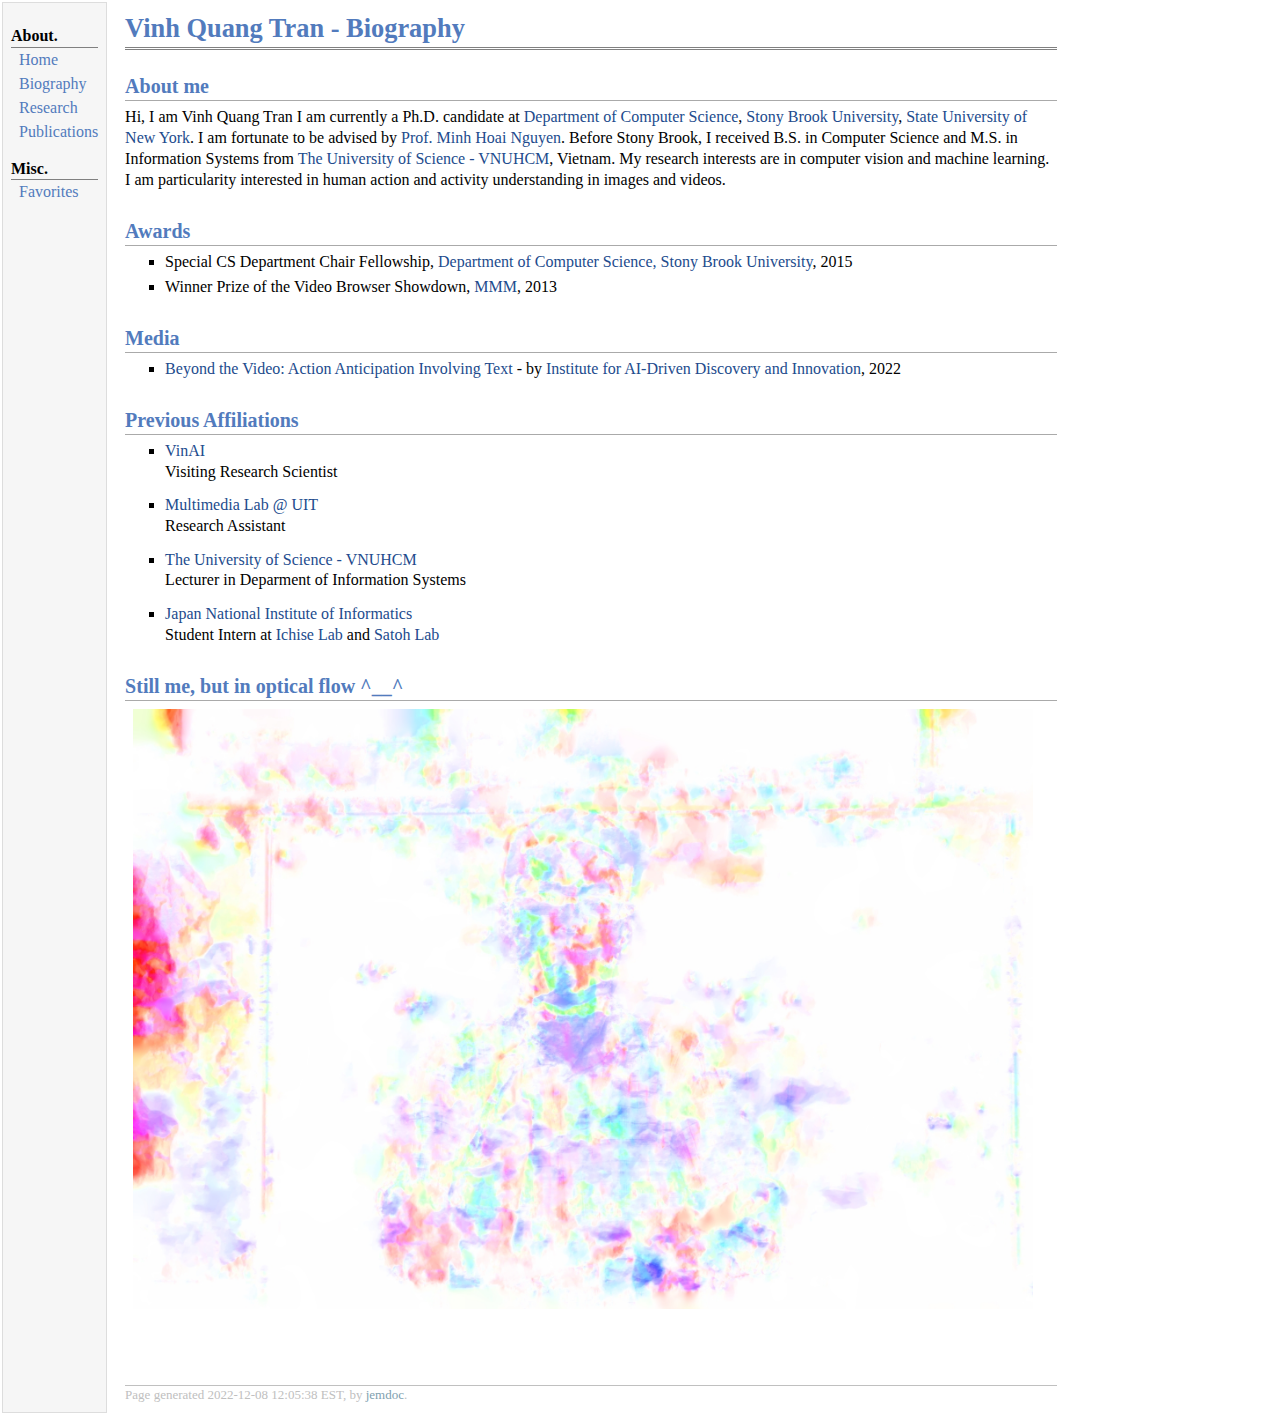
==== bio.html @ cb9bbe6f "Add files via upload" ====
<!DOCTYPE html PUBLIC "-//W3C//DTD XHTML 1.1//EN"
  "http://www.w3.org/TR/xhtml11/DTD/xhtml11.dtd">
<html xmlns="http://www.w3.org/1999/xhtml" xml:lang="en">
<head>
<meta name="generator" content="jemdoc, see http://jemdoc.jaboc.net/" />
<meta http-equiv="Content-Type" content="text/html;charset=utf-8" />
<link rel="stylesheet" href="jemdoc.css" type="text/css" />
<title>Vinh Quang Tran - Biography</title>
</head>
<body>
<table summary="Table for page layout." id="tlayout">
<tr valign="top">
<td id="layout-menu">
<div class="menu-category">About.</div>
<div class="menu-item"><a href="index.html">Home</a></div>
<div class="menu-item"><a href="bio.html">Biography</a></div>
<div class="menu-item"><a href="research.html">Research</a></div>
<div class="menu-item"><a href="pubs.html">Publications</a></div>
<div class="menu-category">Misc.</div>
<div class="menu-item"><a href="favorites.html">Favorites</a></div>
</td>
<td id="layout-content">
<div id="toptitle">
<h1>Vinh Quang Tran - Biography</h1>
</div>
<h2>About me</h2>
<p>Hi, I am Vinh Quang Tran I am currently a Ph.D. candidate at <a href="http://www.cs.stonybrook.edu">Department of Computer Science</a>, <a href="http://www.stonybrook.edu">Stony Brook University</a>, <a href="http://www.suny.edu/">State University of New York</a>.
I am fortunate to be advised by <a href="https://www3.cs.stonybrook.edu/~minhhoai/">Prof. Minh Hoai Nguyen</a>. Before Stony Brook, I received B.S. in Computer Science and 
M.S. in Information Systems from <a href="https://en.hcmus.edu.vn/">The University of Science - VNUHCM</a>, Vietnam. My research interests are in computer vision and machine learning. 
I am particularity interested in human action and activity understanding in images and videos.</p>
<h2>Awards</h2>
<ul>
<li><p>Special CS Department Chair Fellowship, <a href="http://www.cs.stonybrook.edu">Department of Computer Science, Stony Brook University</a>, 2015</p>
</li>
<li><p>Winner Prize of the Video Browser Showdown, <a href="https://link.springer.com/chapter/10.1007/978-3-642-35728-2_65">MMM</a>,  2013</p>
</li>
</ul>
<h2>Media</h2>
<ul>
<li><p><a href="https://ai.stonybrook.edu/about-us/News/Beyond-Video-Action-Anticipation-Involving-Text-0">Beyond the Video: Action Anticipation Involving Text</a> - by <a href="https://ai.stonybrook.edu/">Institute for AI-Driven Discovery and Innovation</a>, 2022</p>
</li>
</ul>
<h2>Previous Affiliations</h2>
<ul>
<li><p><a href="https://www.vinai.io/">VinAI</a><br />
Visiting Research Scientist<br /></p>
</li>
</ul>
<ul>
<li><p><a href="https://sites.google.com/a/uit.edu.vn/vnu-mmlab/home">Multimedia Lab @ UIT</a><br />
Research Assistant<br /></p>
</li>
</ul>
<ul>
<li><p><a href="http://www.hcmus.edu.vn/en/">The University of Science - VNUHCM</a><br />
Lecturer in Deparment of Information Systems<br /></p>
</li>
</ul>
<ul>
<li><p><a href="http://www.nii.ac.jp/en/">Japan National Institute of Informatics</a><br />
Student Intern at <a href="https://www.ai.iee.e.titech.ac.jp/">Ichise Lab</a> and <a href="http://www.satoh-lab.nii.ac.jp/">Satoh Lab</a><br /></p>
</li>
</ul>
<h2>Still me, but in optical flow ^__^</h2>
<table class="imgtable"><tr><td>
<a href="IMGLINKTARGET"><img src="img/flow.jpg" alt="alt text" width="900px" height="600px" /></a>&nbsp;</td>
<td align="left"></td></tr></table>
<div id="footer">
<div id="footer-text">
Page generated 2022-12-08 12:05:38 EST, by <a href="http://jemdoc.jaboc.net/">jemdoc</a>.
</div>
</div>
</td>
</tr>
</table>
</body>
</html>
---- jemdoc.css ----
/* Default css file for jemdoc. */

table#tlayout {
    border: none;
    border-collapse: separate;
    background: white;
}

body {
	background: white;
	font-family: Georgia, serif;
	padding-bottom: 8px;
	margin: 0;
}

#layout-menu {
	background: #f6f6f6;
	border: 1px solid #dddddd;
	padding-top: 0.5em;
	padding-left: 8px;
	padding-right: 8px;
	font-size: 1.0em;
	width: auto;
	white-space: nowrap;
    text-align: left;
    vertical-align: top;
}

#layout-menu td {
	background: #f4f4f4;
    vertical-align: top;
}

#layout-content {
	padding-top: 0.0em;
	padding-left: 1.0em;
	padding-right: 1.0em;
    border: none;
    background: white;
    text-align: left;
    vertical-align: top;
    width: 920px;
}

#layout-menu a {
	line-height: 1.5em;
	margin-left: 0.5em;
}

tt {
    background: #ffffdd;
}

pre, tt {
	font-size: 90%;
	font-family: monaco, monospace;
}

a, a > tt {
	color: #224b8d;
	text-decoration: none;
}

a:hover {
	border-bottom: 1px gray dotted;
}

#layout-menu a.current:link, #layout-menu a.current:visited {
	color: #022b6d;
	border-bottom: 1px gray solid;
}
#layout-menu a:link, #layout-menu a:visited, #layout-menu a:hover {
	color: #527bbd;
	text-decoration: none;
}
#layout-menu a:hover {
	text-decoration: none;
}

div.menu-category {
	border-bottom: 1px solid gray;
	margin-top: 0.8em;
	padding-top: 0.2em;
	padding-bottom: 0.1em;
	font-weight: bold;
}

div.menu-item {
	padding-left: 16px;
	text-indent: -16px;
}

div#toptitle {
	padding-bottom: 0.2em;
	margin-bottom: 1.5em;
	border-bottom: 3px double gray;
}

/* Reduce space if we begin the page with a title. */
div#toptitle + h2, div#toptitle + h3 {
	margin-top: -0.7em;
}

div#subtitle {
	margin-top: 0.0em;
	margin-bottom: 0.0em;
	padding-top: 0em;
	padding-bottom: 0.1em;
}

em {
	font-style: italic;
}

strong {
	font-weight: bold;
}


h1, h2, h3 {
	color: #527bbd;
	margin-top: 0.7em;
	margin-bottom: 0.3em;
	padding-bottom: 0.2em;
	line-height: 1.0;
	padding-top: 0.5em;
	border-bottom: 1px solid #aaaaaa;
}

h1 {
	font-size: 165%;
}

h2 {
	padding-top: 0.8em;
	font-size: 125%;
}

h2 + h3 {
    padding-top: 0.2em;
}

h3 {
	font-size: 110%;
	border-bottom: none;
}

p {
	margin-top: 0.0em;
	margin-bottom: 0.8em;
	padding: 0;
	line-height: 1.3;
}

pre {
	padding: 0;
	margin: 0;
}

div#footer {
	font-size: small;
	border-top: 1px solid #c0c0c0;
	padding-top: 0.1em;
	margin-top: 4.0em;
	color: #c0c0c0;
}

div#footer a {
	color: #80a0b0;
}

div#footer-text {
	float: left;
	padding-bottom: 8px;
}

ul, ol, dl {
	margin-top: 0.2em;
	padding-top: 0;
	margin-bottom: 0.8em;
}

dt {
	margin-top: 0.5em;
	margin-bottom: 0;
}

dl {
	margin-left: 20px;
}

dd {
	color: #222222;
}

dd > *:first-child {
	margin-top: 0;
}

ul {
	list-style-position: outside;
	list-style-type: square;
}

p + ul, p + ol {
	margin-top: -0.5em;
}

li ul, li ol {
	margin-top: -0.3em;
}

ol {
	list-style-position: outside;
	list-style-type: decimal;
}

li p, dd p {
	margin-bottom: 0.3em;
}


ol ol {
	list-style-type: lower-alpha;
}

ol ol ol {
	list-style-type: lower-roman;
}

p + div.codeblock {
	margin-top: -0.6em;
}

div.codeblock, div.infoblock {
	margin-right: 0%;
	margin-top: 1.2em;
	margin-bottom: 1.3em;
}

div.blocktitle {
	font-weight: bold;
	color: #cd7b62;
	margin-top: 1.2em;
	margin-bottom: 0.1em;
}

div.blockcontent {
	border: 1px solid silver;
	padding: 0.3em 0.5em;
}

div.infoblock > div.blockcontent {
	background: #ffffee;
}

div.blockcontent p + ul, div.blockcontent p + ol {
	margin-top: 0.4em;
}

div.infoblock p {
	margin-bottom: 0em;
}

div.infoblock li p, div.infoblock dd p {
	margin-bottom: 0.5em;
}

div.infoblock p + p {
	margin-top: 0.8em;
}

div.codeblock > div.blockcontent {
	background: #f6f6f6;
}

span.pycommand {
	color: #000070;
}

span.statement {
	color: #008800;
}
span.builtin {
	color: #000088;
}
span.special {
	color: #990000;
}
span.operator {
	color: #880000;
}
span.error {
	color: #aa0000;
}
span.comment, span.comment > *, span.string, span.string > * {
	color: #606060;
}

@media print {
	#layout-menu { display: none; }
}

#fwtitle {
	margin: 2px;
}

#fwtitle #toptitle {
	padding-left: 0.5em;
	margin-bottom: 0.5em;
}

#layout-content h1:first-child, #layout-content h2:first-child, #layout-content h3:first-child {
	margin-top: -0.7em;
}

div#toptitle h1, #layout-content div#toptitle h1 {
	margin-bottom: 0.0em;
	padding-bottom: 0.1em;
	padding-top: 0;
	margin-top: 0.5em;
	border-bottom: none;
}

img.eq {
	padding: 0;
	padding-left: 0.1em;
	padding-right: 0.1em;
	margin: 0;
}

img.eqwl {
	padding-left: 2em;
	padding-top: 0.6em;
	padding-bottom: 0.2em;
	margin: 0;
}

table {
    border: 2px solid black;
    border-collapse: collapse;
}

td {
    padding: 2px;
    padding-left: 0.5em;
    padding-right: 0.5em;
    text-align: center;
    border: 1px solid gray;
}

table + table {
    margin-top: 1em;
}

tr.heading {
    font-weight: bold;
    border-bottom: 2px solid black;
}

img {
    border: none;
}

table.imgtable, table.imgtable td {
    border: none;
    text-align: left;
}
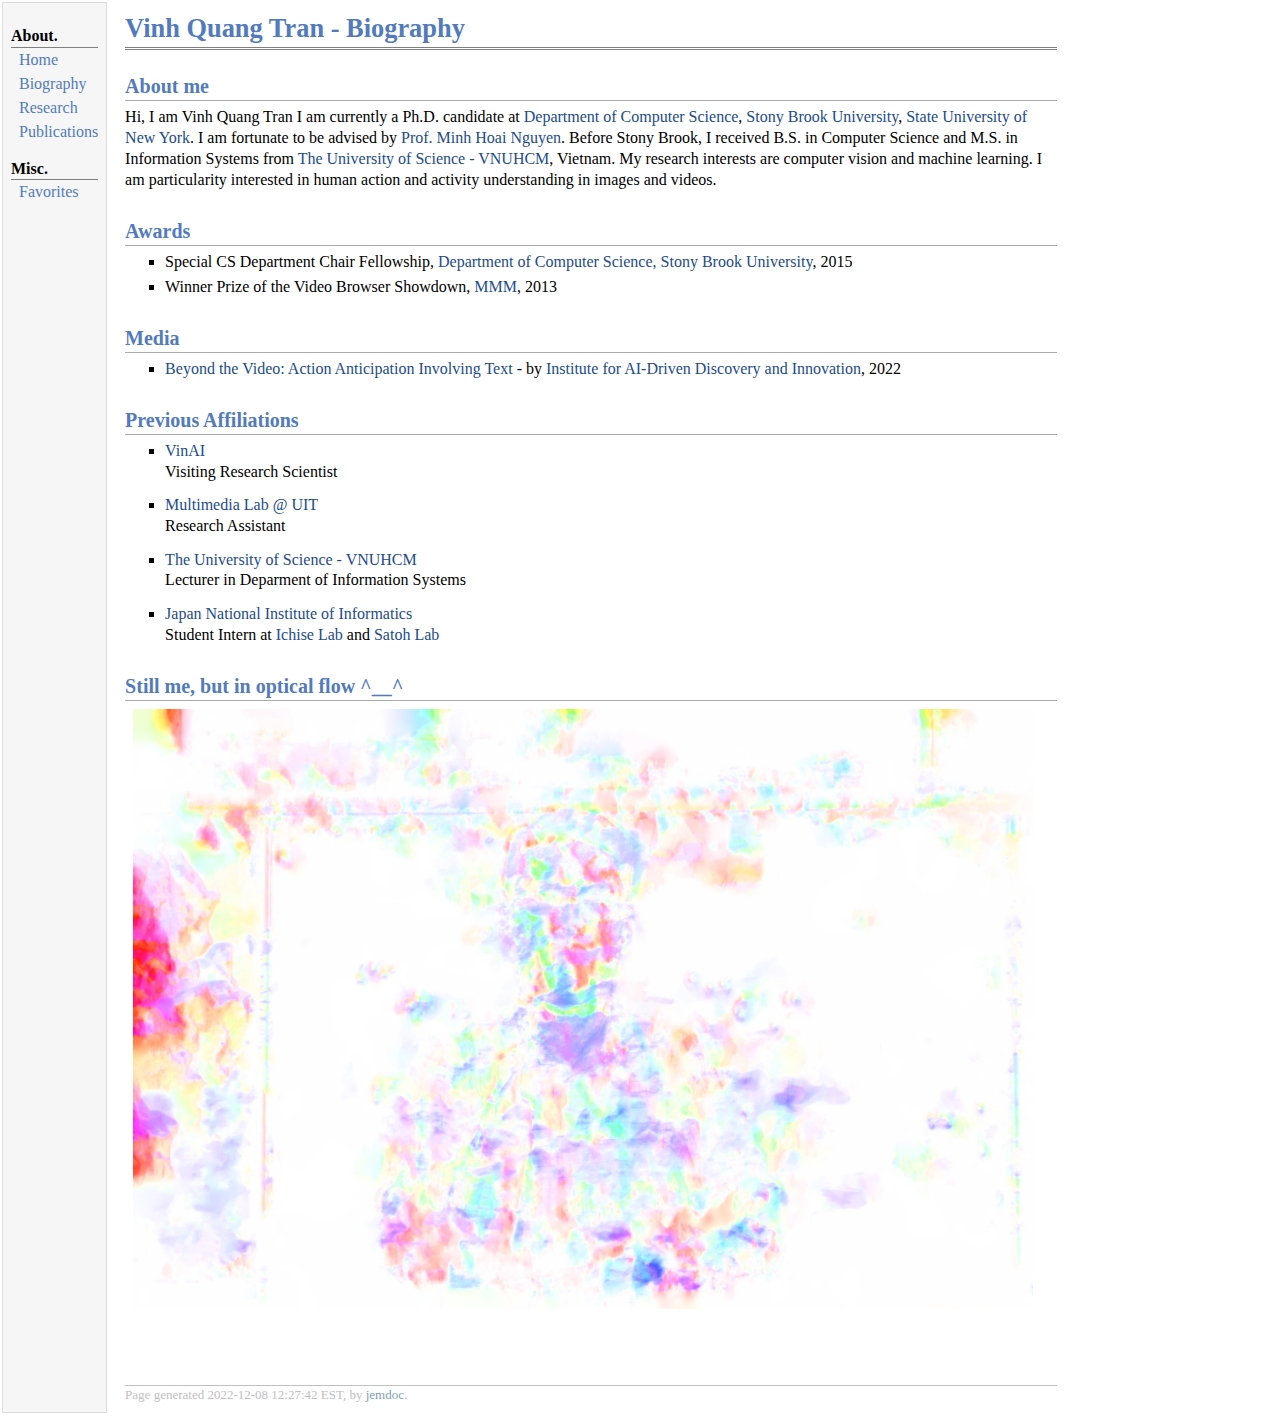
==== commit 9ca809a4: "Add files via upload" ====
--- a/bio.html
+++ b/bio.html
@@ -26,7 +26,7 @@
 <h2>About me</h2>
 <p>Hi, I am Vinh Quang Tran I am currently a Ph.D. candidate at <a href="http://www.cs.stonybrook.edu">Department of Computer Science</a>, <a href="http://www.stonybrook.edu">Stony Brook University</a>, <a href="http://www.suny.edu/">State University of New York</a>.
 I am fortunate to be advised by <a href="https://www3.cs.stonybrook.edu/~minhhoai/">Prof. Minh Hoai Nguyen</a>. Before Stony Brook, I received B.S. in Computer Science and 
-M.S. in Information Systems from <a href="https://en.hcmus.edu.vn/">The University of Science - VNUHCM</a>, Vietnam. My research interests are in computer vision and machine learning. 
+M.S. in Information Systems from <a href="https://en.hcmus.edu.vn/">The University of Science - VNUHCM</a>, Vietnam. My research interests are computer vision and machine learning. 
 I am particularity interested in human action and activity understanding in images and videos.</p>
 <h2>Awards</h2>
 <ul>
@@ -67,7 +67,7 @@
 <td align="left"></td></tr></table>
 <div id="footer">
 <div id="footer-text">
-Page generated 2022-12-08 12:05:38 EST, by <a href="http://jemdoc.jaboc.net/">jemdoc</a>.
+Page generated 2022-12-08 12:27:42 EST, by <a href="http://jemdoc.jaboc.net/">jemdoc</a>.
 </div>
 </div>
 </td>
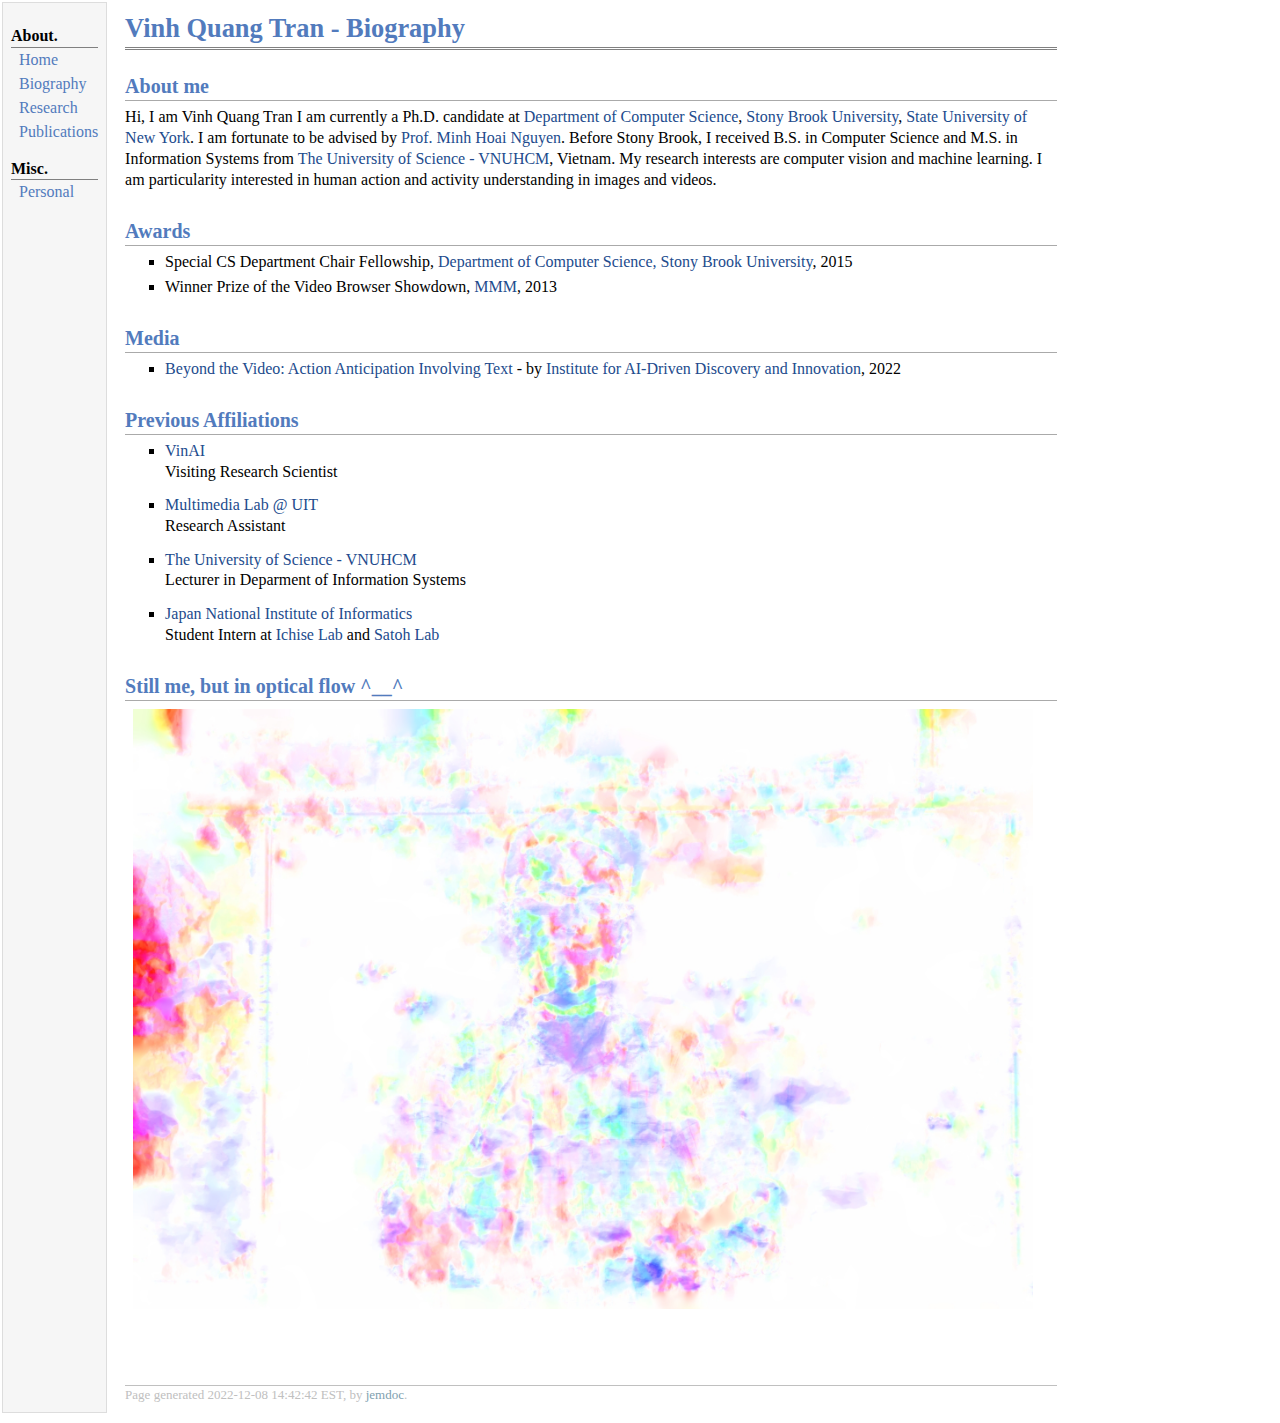
==== commit bd2e8eda: "Add files via upload" ====
--- a/bio.html
+++ b/bio.html
@@ -17,7 +17,7 @@
 <div class="menu-item"><a href="research.html">Research</a></div>
 <div class="menu-item"><a href="pubs.html">Publications</a></div>
 <div class="menu-category">Misc.</div>
-<div class="menu-item"><a href="favorites.html">Favorites</a></div>
+<div class="menu-item"><a href="perosnal.html">Personal</a></div>
 </td>
 <td id="layout-content">
 <div id="toptitle">
@@ -67,7 +67,7 @@
 <td align="left"></td></tr></table>
 <div id="footer">
 <div id="footer-text">
-Page generated 2022-12-08 12:27:42 EST, by <a href="http://jemdoc.jaboc.net/">jemdoc</a>.
+Page generated 2022-12-08 14:42:42 EST, by <a href="http://jemdoc.jaboc.net/">jemdoc</a>.
 </div>
 </div>
 </td>
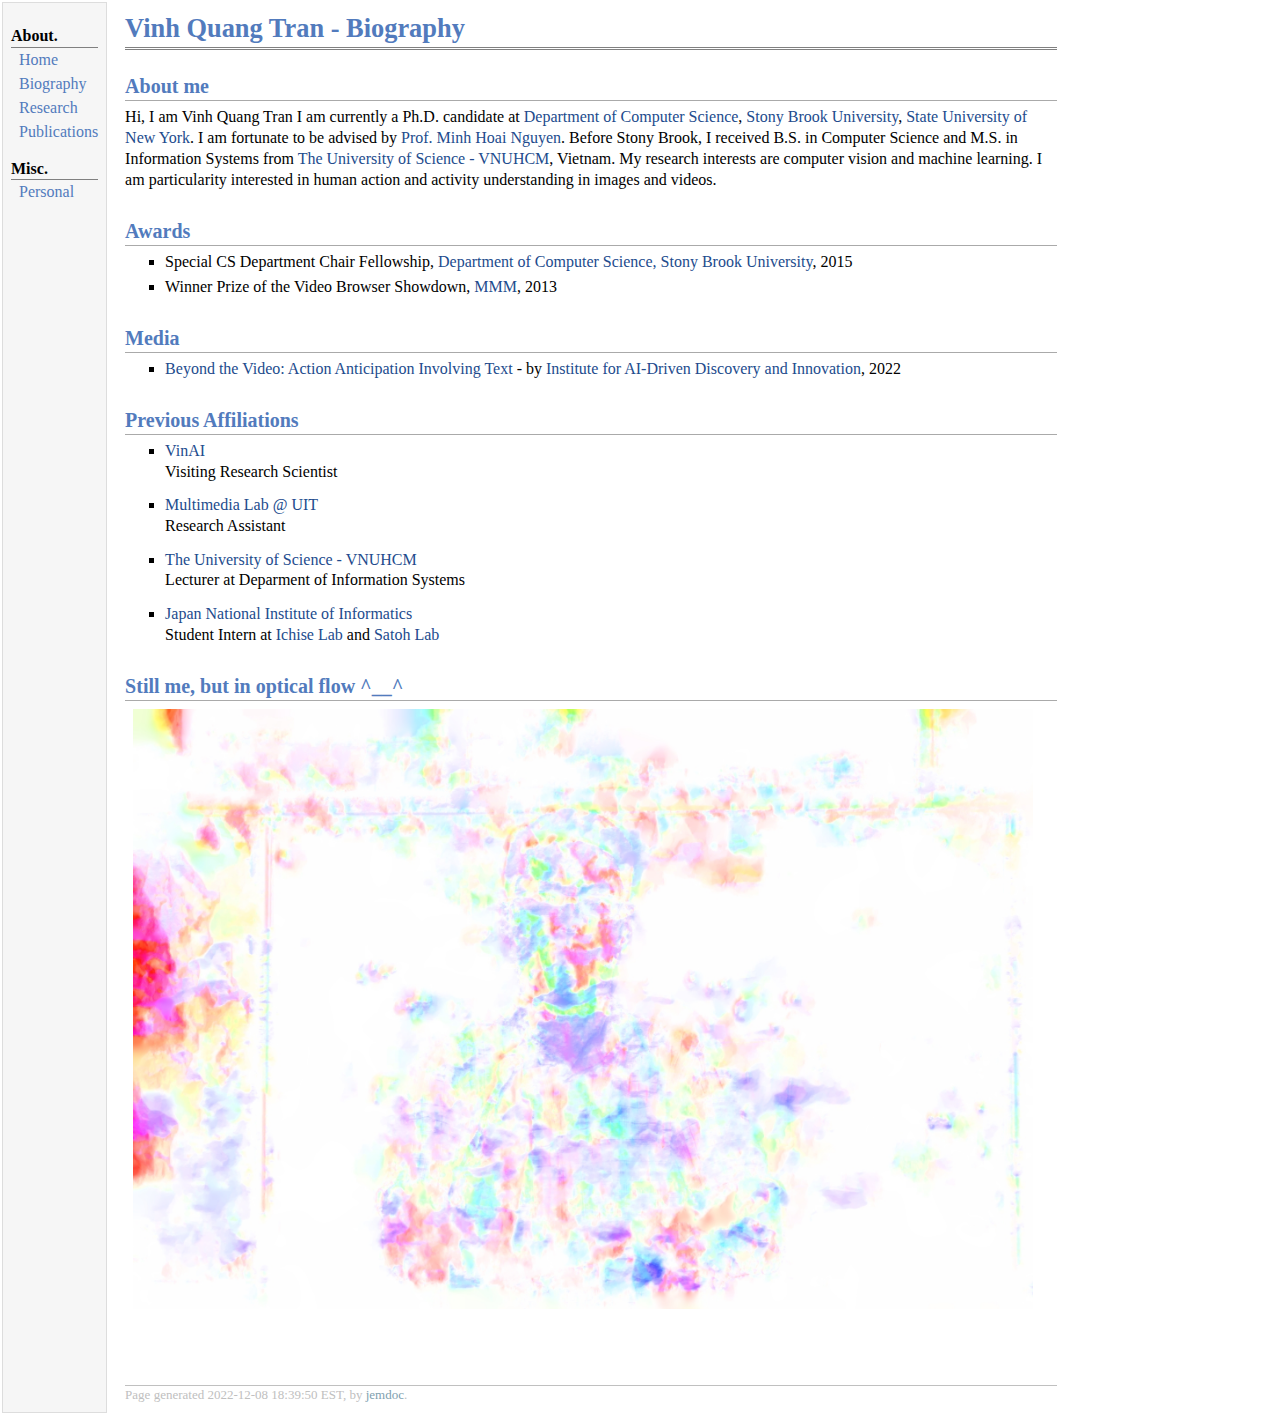
==== commit fca68eeb: "Add files via upload" ====
--- a/bio.html
+++ b/bio.html
@@ -53,7 +53,7 @@
 </ul>
 <ul>
 <li><p><a href="http://www.hcmus.edu.vn/en/">The University of Science - VNUHCM</a><br />
-Lecturer in Deparment of Information Systems<br /></p>
+Lecturer at Deparment of Information Systems<br /></p>
 </li>
 </ul>
 <ul>
@@ -67,7 +67,7 @@
 <td align="left"></td></tr></table>
 <div id="footer">
 <div id="footer-text">
-Page generated 2022-12-08 14:42:42 EST, by <a href="http://jemdoc.jaboc.net/">jemdoc</a>.
+Page generated 2022-12-08 18:39:50 EST, by <a href="http://jemdoc.jaboc.net/">jemdoc</a>.
 </div>
 </div>
 </td>
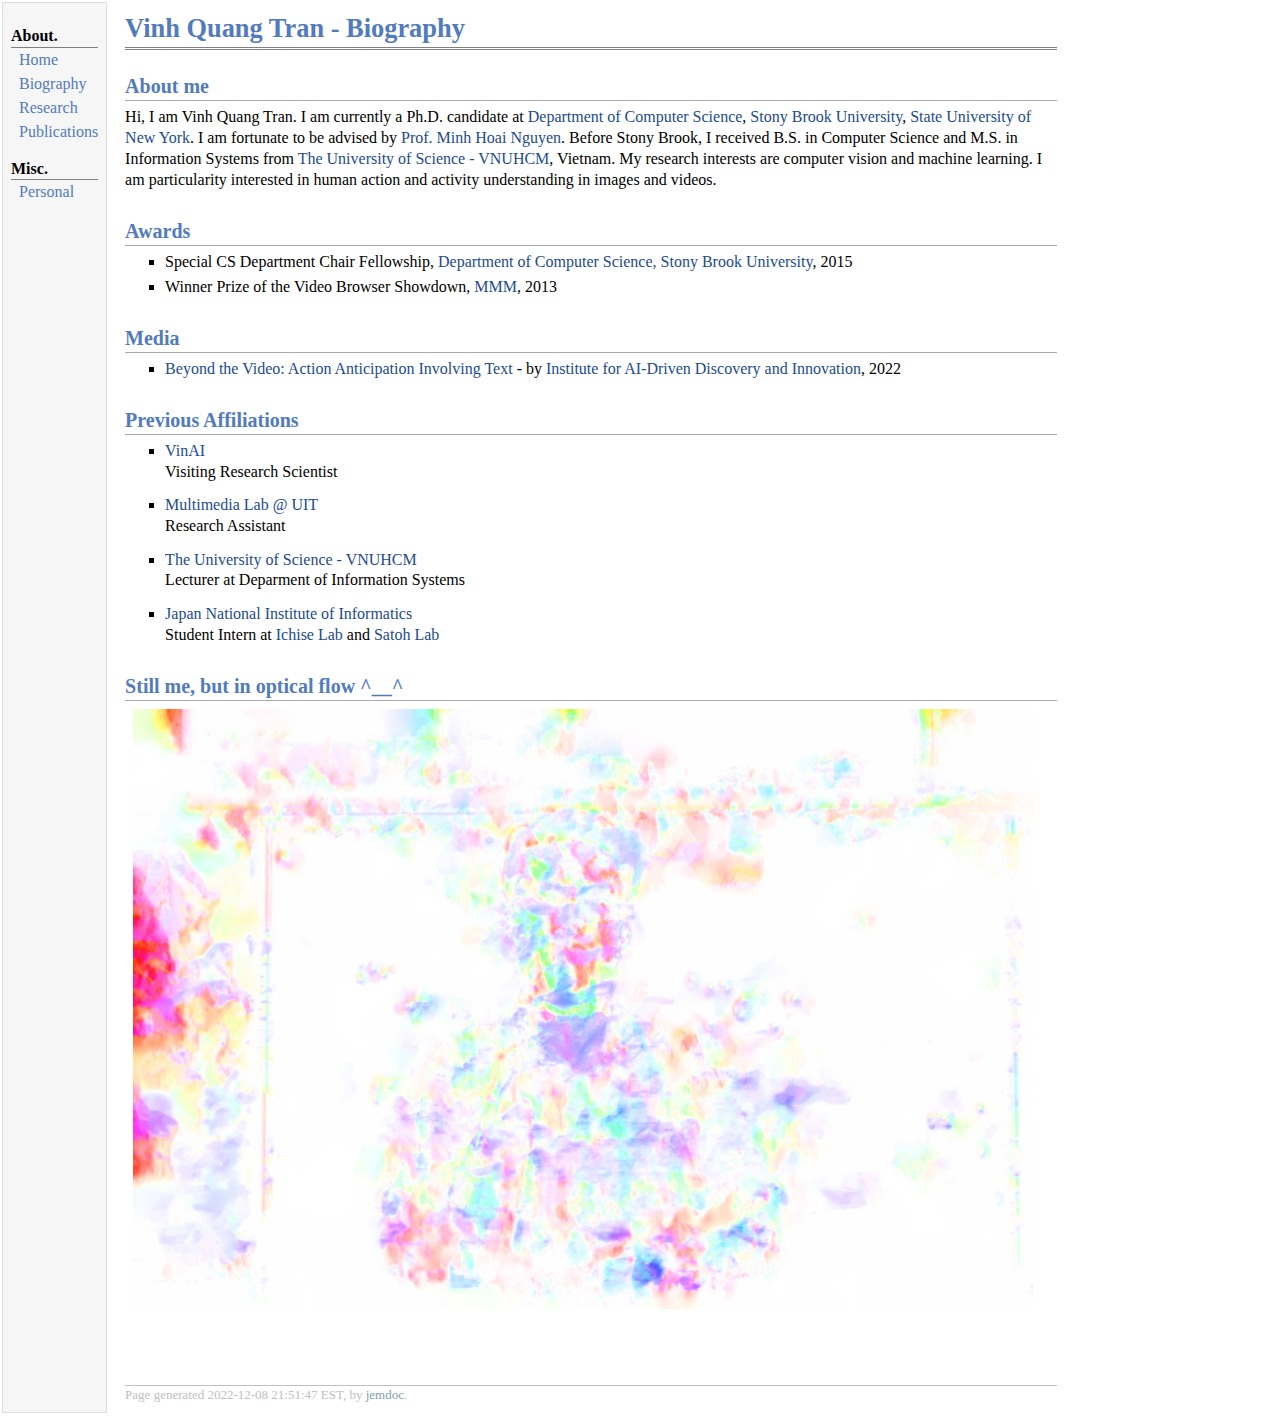
==== commit 11fed0ba: "Add files via upload" ====
--- a/bio.html
+++ b/bio.html
@@ -24,7 +24,7 @@
 <h1>Vinh Quang Tran - Biography</h1>
 </div>
 <h2>About me</h2>
-<p>Hi, I am Vinh Quang Tran I am currently a Ph.D. candidate at <a href="http://www.cs.stonybrook.edu">Department of Computer Science</a>, <a href="http://www.stonybrook.edu">Stony Brook University</a>, <a href="http://www.suny.edu/">State University of New York</a>.
+<p>Hi, I am Vinh Quang Tran. I am currently a Ph.D. candidate at <a href="http://www.cs.stonybrook.edu">Department of Computer Science</a>, <a href="http://www.stonybrook.edu">Stony Brook University</a>, <a href="http://www.suny.edu/">State University of New York</a>.
 I am fortunate to be advised by <a href="https://www3.cs.stonybrook.edu/~minhhoai/">Prof. Minh Hoai Nguyen</a>. Before Stony Brook, I received B.S. in Computer Science and 
 M.S. in Information Systems from <a href="https://en.hcmus.edu.vn/">The University of Science - VNUHCM</a>, Vietnam. My research interests are computer vision and machine learning. 
 I am particularity interested in human action and activity understanding in images and videos.</p>
@@ -67,7 +67,7 @@
 <td align="left"></td></tr></table>
 <div id="footer">
 <div id="footer-text">
-Page generated 2022-12-08 18:39:50 EST, by <a href="http://jemdoc.jaboc.net/">jemdoc</a>.
+Page generated 2022-12-08 21:51:47 EST, by <a href="http://jemdoc.jaboc.net/">jemdoc</a>.
 </div>
 </div>
 </td>
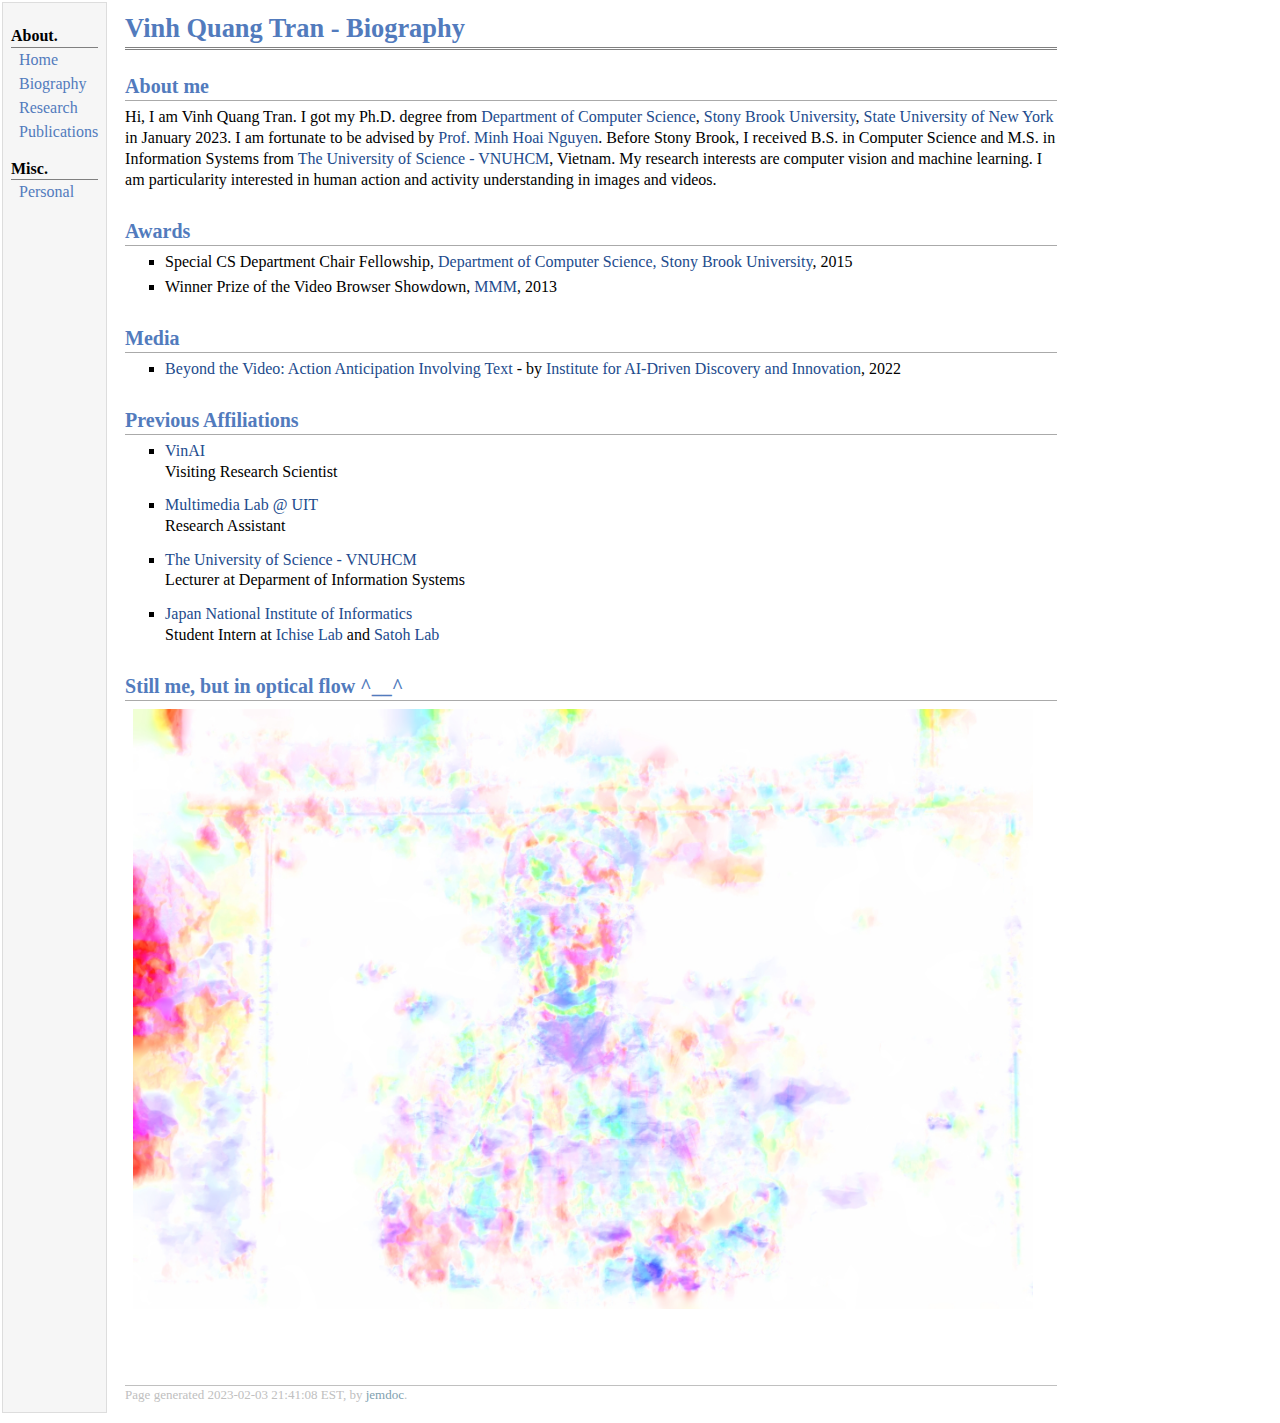
==== commit bc852d2e: "Add files via upload" ====
--- a/bio.html
+++ b/bio.html
@@ -24,7 +24,7 @@
 <h1>Vinh Quang Tran - Biography</h1>
 </div>
 <h2>About me</h2>
-<p>Hi, I am Vinh Quang Tran. I am currently a Ph.D. candidate at <a href="http://www.cs.stonybrook.edu">Department of Computer Science</a>, <a href="http://www.stonybrook.edu">Stony Brook University</a>, <a href="http://www.suny.edu/">State University of New York</a>.
+<p>Hi, I am Vinh Quang Tran. I got my Ph.D. degree from <a href="http://www.cs.stonybrook.edu">Department of Computer Science</a>, <a href="http://www.stonybrook.edu">Stony Brook University</a>, <a href="http://www.suny.edu/">State University of New York</a> in January 2023.
 I am fortunate to be advised by <a href="https://www3.cs.stonybrook.edu/~minhhoai/">Prof. Minh Hoai Nguyen</a>. Before Stony Brook, I received B.S. in Computer Science and 
 M.S. in Information Systems from <a href="https://en.hcmus.edu.vn/">The University of Science - VNUHCM</a>, Vietnam. My research interests are computer vision and machine learning. 
 I am particularity interested in human action and activity understanding in images and videos.</p>
@@ -67,7 +67,7 @@
 <td align="left"></td></tr></table>
 <div id="footer">
 <div id="footer-text">
-Page generated 2022-12-08 21:51:47 EST, by <a href="http://jemdoc.jaboc.net/">jemdoc</a>.
+Page generated 2023-02-03 21:41:08 EST, by <a href="http://jemdoc.jaboc.net/">jemdoc</a>.
 </div>
 </div>
 </td>
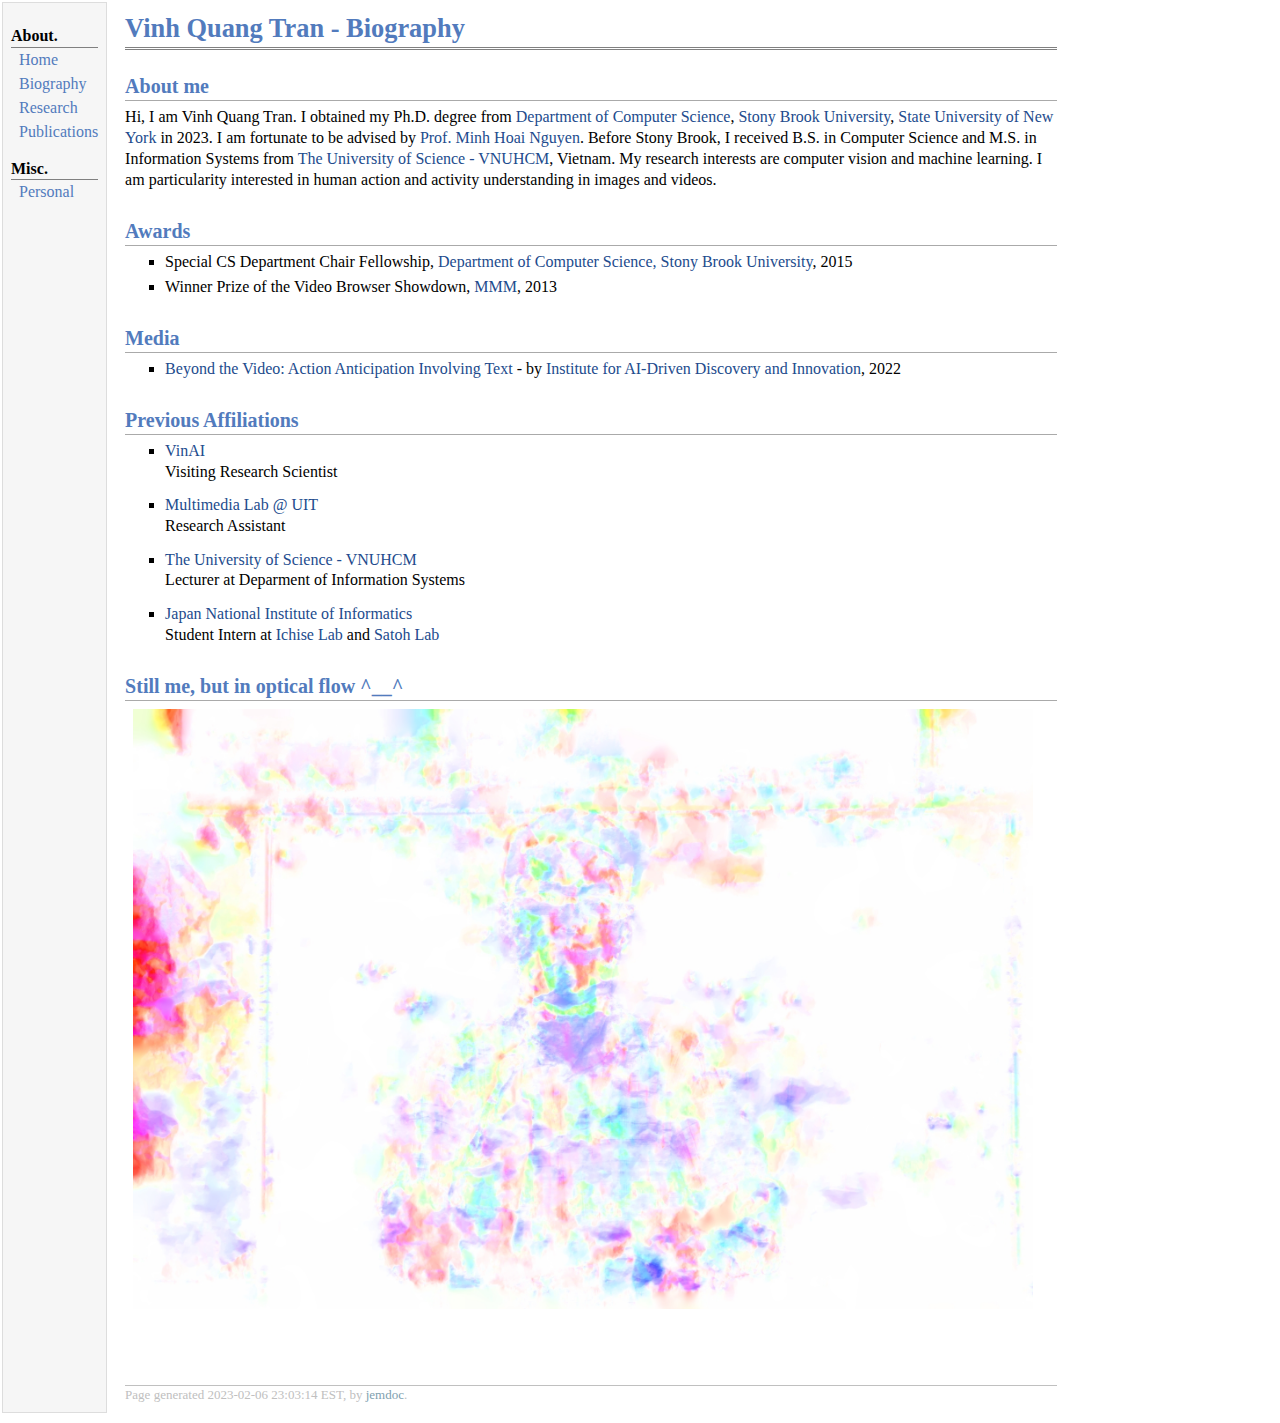
==== commit 2d165a53: "Add files via upload" ====
--- a/bio.html
+++ b/bio.html
@@ -24,7 +24,7 @@
 <h1>Vinh Quang Tran - Biography</h1>
 </div>
 <h2>About me</h2>
-<p>Hi, I am Vinh Quang Tran. I got my Ph.D. degree from <a href="http://www.cs.stonybrook.edu">Department of Computer Science</a>, <a href="http://www.stonybrook.edu">Stony Brook University</a>, <a href="http://www.suny.edu/">State University of New York</a> in January 2023.
+<p>Hi, I am Vinh Quang Tran. I obtained my Ph.D. degree from <a href="http://www.cs.stonybrook.edu">Department of Computer Science</a>, <a href="http://www.stonybrook.edu">Stony Brook University</a>, <a href="http://www.suny.edu/">State University of New York</a> in 2023.
 I am fortunate to be advised by <a href="https://www3.cs.stonybrook.edu/~minhhoai/">Prof. Minh Hoai Nguyen</a>. Before Stony Brook, I received B.S. in Computer Science and 
 M.S. in Information Systems from <a href="https://en.hcmus.edu.vn/">The University of Science - VNUHCM</a>, Vietnam. My research interests are computer vision and machine learning. 
 I am particularity interested in human action and activity understanding in images and videos.</p>
@@ -67,7 +67,7 @@
 <td align="left"></td></tr></table>
 <div id="footer">
 <div id="footer-text">
-Page generated 2023-02-03 21:41:08 EST, by <a href="http://jemdoc.jaboc.net/">jemdoc</a>.
+Page generated 2023-02-06 23:03:14 EST, by <a href="http://jemdoc.jaboc.net/">jemdoc</a>.
 </div>
 </div>
 </td>
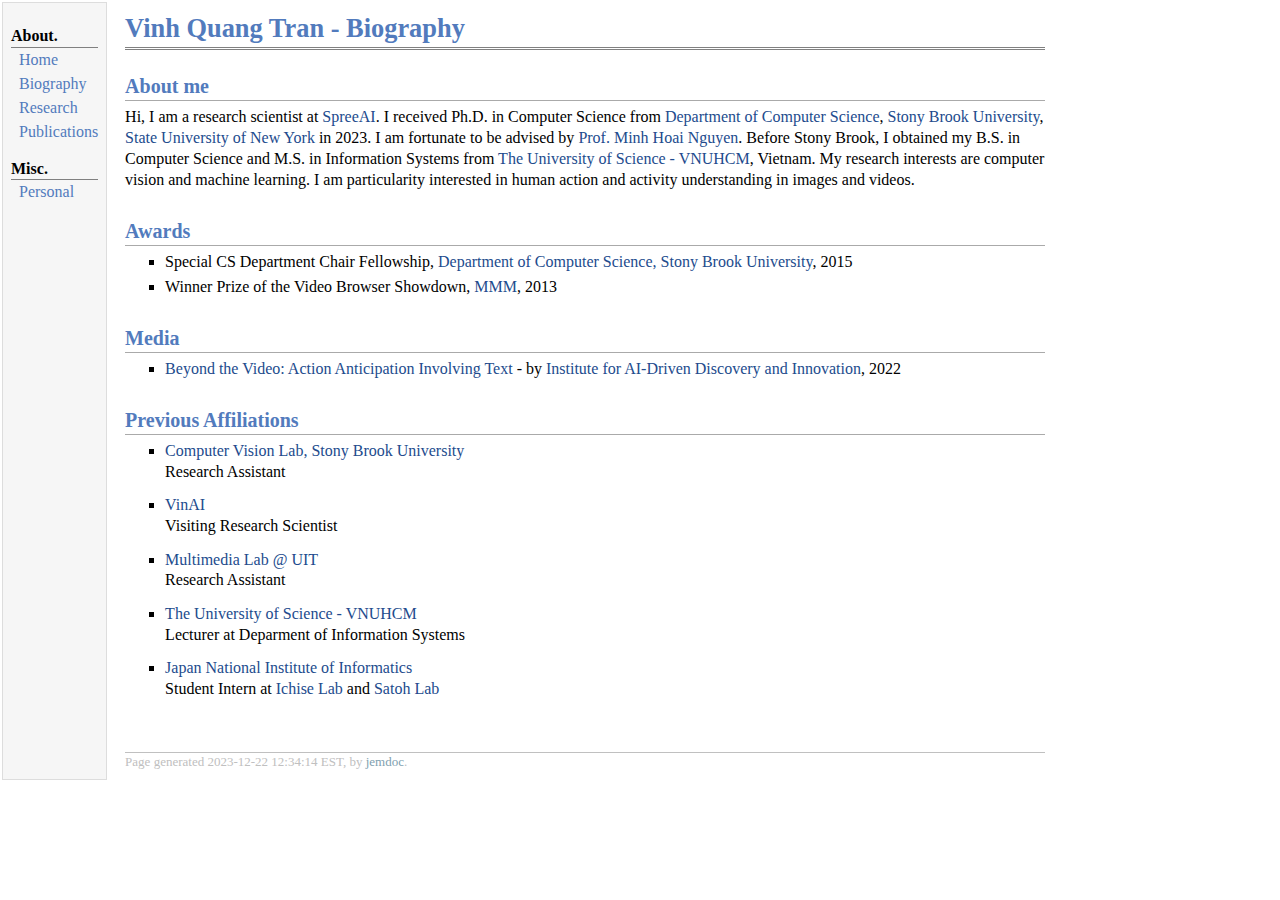
==== commit 56a04af9: "Add files via upload" ====
--- a/bio.html
+++ b/bio.html
@@ -24,8 +24,8 @@
 <h1>Vinh Quang Tran - Biography</h1>
 </div>
 <h2>About me</h2>
-<p>Hi, I am Vinh Quang Tran. I obtained my Ph.D. degree from <a href="http://www.cs.stonybrook.edu">Department of Computer Science</a>, <a href="http://www.stonybrook.edu">Stony Brook University</a>, <a href="http://www.suny.edu/">State University of New York</a> in 2023.
-I am fortunate to be advised by <a href="https://www3.cs.stonybrook.edu/~minhhoai/">Prof. Minh Hoai Nguyen</a>. Before Stony Brook, I received B.S. in Computer Science and 
+<p>Hi, I am a research scientist at <a href="https://spreeai.com/">SpreeAI</a>. I received Ph.D. in Computer Science from <a href="http://www.cs.stonybrook.edu">Department of Computer Science</a>, <a href="http://www.stonybrook.edu">Stony Brook University</a>, <a href="http://www.suny.edu/">State University of New York</a> in 2023.
+I am fortunate to be advised by <a href="https://www3.cs.stonybrook.edu/~minhhoai/">Prof. Minh Hoai Nguyen</a>. Before Stony Brook, I obtained my B.S. in Computer Science and 
 M.S. in Information Systems from <a href="https://en.hcmus.edu.vn/">The University of Science - VNUHCM</a>, Vietnam. My research interests are computer vision and machine learning. 
 I am particularity interested in human action and activity understanding in images and videos.</p>
 <h2>Awards</h2>
@@ -37,10 +37,15 @@
 </ul>
 <h2>Media</h2>
 <ul>
-<li><p><a href="https://ai.stonybrook.edu/about-us/News/Beyond-Video-Action-Anticipation-Involving-Text-0">Beyond the Video: Action Anticipation Involving Text</a> - by <a href="https://ai.stonybrook.edu/">Institute for AI-Driven Discovery and Innovation</a>, 2022</p>
+<li><p><a href="https://ai.stonybrook.edu/about-us/News/Beyond-Video-Action-Anticipation-Involving-Text">Beyond the Video: Action Anticipation Involving Text</a> - by <a href="https://ai.stonybrook.edu/">Institute for AI-Driven Discovery and Innovation</a>, 2022</p>
 </li>
 </ul>
 <h2>Previous Affiliations</h2>
+<ul>
+<li><p><a href="https://www3.cs.stonybrook.edu/~cvl/">Computer Vision Lab, Stony Brook University</a><br />
+Research Assistant<br /></p>
+</li>
+</ul>
 <ul>
 <li><p><a href="https://www.vinai.io/">VinAI</a><br />
 Visiting Research Scientist<br /></p>
@@ -61,13 +66,9 @@
 Student Intern at <a href="https://www.ai.iee.e.titech.ac.jp/">Ichise Lab</a> and <a href="http://www.satoh-lab.nii.ac.jp/">Satoh Lab</a><br /></p>
 </li>
 </ul>
-<h2>Still me, but in optical flow ^__^</h2>
-<table class="imgtable"><tr><td>
-<a href="IMGLINKTARGET"><img src="img/flow.jpg" alt="alt text" width="900px" height="600px" /></a>&nbsp;</td>
-<td align="left"></td></tr></table>
 <div id="footer">
 <div id="footer-text">
-Page generated 2023-02-06 23:03:14 EST, by <a href="http://jemdoc.jaboc.net/">jemdoc</a>.
+Page generated 2023-12-22 12:34:14 EST, by <a href="http://jemdoc.jaboc.net/">jemdoc</a>.
 </div>
 </div>
 </td>
